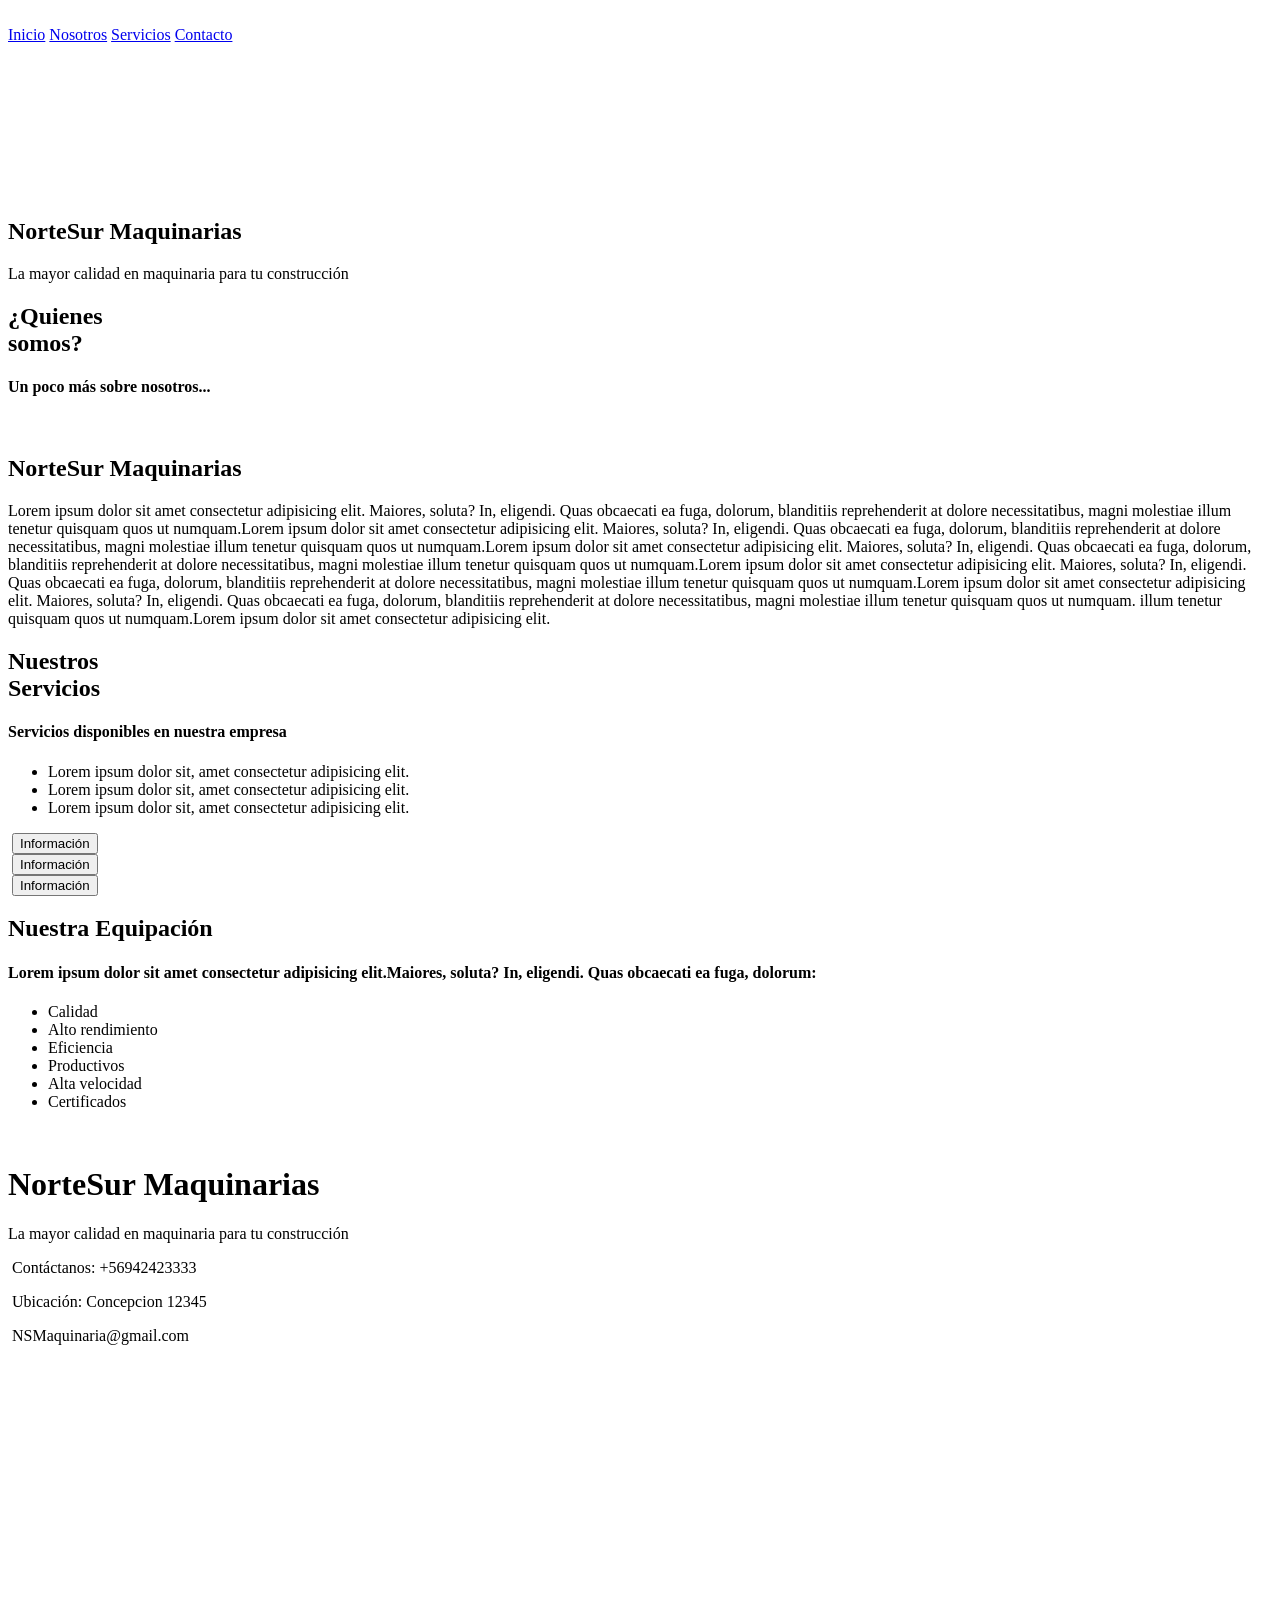
==== base.html @ af2700ed "Add files via upload" ====
<!DOCTYPE html>
<html lang="en">
<head>
    <meta charset="UTF-8">
    <meta name="viewport" content="width=device-width, initial-scale=1.0">
    <title>NorteSur Maquinaria</title>
    <link rel="preconnect" href="https://fonts.googleapis.com">
    <link rel="preconnect" href="https://fonts.gstatic.com" crossorigin>
    <link href="https://fonts.googleapis.com/css2?family=Cuprum:wght@400;700&display=swap" rel="stylesheet">
    <link rel="stylesheet" href="css/style.css">
    <link rel="stylesheet" href="css/normalize.css">
    <link rel="shortcut icon" href="img/nsmaq_white.png" type="image/x-icon">
</head>
<body>
    <header class="header" id="base-header">
        <div class="contenedor">
            <div class="header__contenido">
                <a href="index.html" class="logo centrar-texto">
                    <img class="logo__imagen" src="img/Log_NSMaq_Blanco.png" alt="">
                </a>
                <nav class="nav-bar">
                    <a href="index.html" class="nav-bar__enlaces">Inicio</a>
                    <a href="#nosotros" class="nav-bar__enlaces">Nosotros</a>
                    <a href="#servicio" class="nav-bar__enlaces">Servicios</a>
                    <a href="contacto.html#form-contacto" class="nav-bar__enlaces">Contacto</a> 
                </nav>
            </div>
        </div>
    </header>


    <div class="info-video">
        <video autoplay muted loop class="video-principal">
            <source src="img/video_prueba1.mp4">
        </video>
        <section class="contenido-video"> 
            <h1 class="centrar-texto no-margin">NorteSur <span>Maquinarias</span></h1>
            <p class="no-margin centrar-texto">La mayor calidad en maquinaria para tu construcción</p>  
        </section>
    </div>

    <section class="bg-contenido_body sombra">
        <div class="contenedor sombra transparencia-contenido">
            <main class="contenido-principal" id="contenido-principal">
                <section id="nosotros" class="sobre-nosotros">
                    <div class="titulo-main centrar-texto">
                        <h2 class="scroll-animation--heading_variante">¿Quienes <br>somos?</h2> 
                        <h4 class="scroll-animation--heading_variante no-margin">Un poco más sobre nosotros...</h4>
                        <div class="imagen">
                            <img class="imagen__nosotros" src="img/20201116_170554.jpg" alt=""> 
                        </div>
                    </div>
                    <div class="texto-nosotros centrar-texto">
                        <h2 class="scroll-animation--heading">NorteSur <span class="nosotros-extra">Maquinarias</span></h2>
                        <p  class="scroll-animation">
                            Lorem ipsum dolor sit amet consectetur adipisicing elit. 
                            Maiores, soluta? In, eligendi. Quas obcaecati ea fuga, dolorum, 
                            blanditiis reprehenderit at dolore necessitatibus, magni molestiae 
                            illum tenetur quisquam quos ut numquam.Lorem ipsum dolor sit amet consectetur adipisicing elit. 
                            Maiores, soluta? In, eligendi. Quas obcaecati ea fuga, dolorum, 
                            blanditiis reprehenderit at dolore necessitatibus, magni molestiae 
                            illum tenetur quisquam quos ut numquam.Lorem ipsum dolor sit amet consectetur adipisicing elit. 
                            Maiores, soluta? In, eligendi. Quas obcaecati ea fuga, dolorum, 
                            blanditiis reprehenderit at dolore necessitatibus, magni molestiae 
                            illum tenetur quisquam quos ut numquam.Lorem ipsum dolor sit amet consectetur adipisicing elit. 
                            Maiores, soluta? In, eligendi. Quas obcaecati ea fuga, dolorum, 
                            blanditiis reprehenderit at dolore necessitatibus, magni molestiae 
                            illum tenetur quisquam quos ut numquam.Lorem ipsum dolor sit amet consectetur adipisicing elit. 
                            Maiores, soluta? In, eligendi. Quas obcaecati ea fuga, dolorum, 
                            blanditiis reprehenderit at dolore necessitatibus, magni molestiae 
                            illum tenetur quisquam quos ut numquam.
                            illum tenetur quisquam quos ut numquam.Lorem ipsum dolor sit amet consectetur adipisicing elit.
                        </p>
                    </div>
                </section>
            </main>
        
            <div class="contenido-servicios">
                <section id="servicio" class="servicios">
                    <div class="servicios__titulo titulo-main centrar-texto">
                        <h2 class="scroll-animation--heading_variante" >Nuestros <br> Servicios</h2>
                    </div> 
                    <div class="texto-servicios">
                        <h4 class="centrar-texto">Servicios disponibles en nuestra empresa</h4>
                        <ul class="centrar-texto no-padding ">
                            <li class="scroll-animation--heading">Lorem ipsum dolor sit, amet consectetur adipisicing elit.</li>
                            <li class="scroll-animation--heading">Lorem ipsum dolor sit, amet consectetur adipisicing elit.</li>
                            <li class="scroll-animation--heading">Lorem ipsum dolor sit, amet consectetur adipisicing elit.</li>
                        </ul>
                    </div>
                </section>
                <div class="servicios_imagenes ">
                    <div class="contenido_img">
                        <img class="imagenes-sev btn-abrir-modal scroll-animation--heading_variante" src="img/sev1.png" alt="">
                        <button class="btn-imagen btn-abrir-modal" >Información</button>  
                    </div>
                    <div class="contenido_img">
                        <img class="imagenes-sev btn-abrir-modal scroll-animation--heading_variante" src="img/sev2.png" alt="">
                        <button class="btn-imagen btn-abrir-modal" >Información</button>
                    </div>
                    <div class="contenido_img">
                        <img class="imagenes-sev btn-abrir-modal scroll-animation--heading_variante" src="img/sev3.png" alt="">
                        <button class="btn-imagen btn-abrir-modal" >Información</button>
                    </div>
                </div>

                <dialog  id="modal">
                    <h3 class="centrar-texto no-margin">Bienvenido a nuestros servicios</h3>
                    <p class="centrar-texto">Pulsa en uno de los pdf para tener mas información acerca de cada uno de nuestros servicios y maquinaria disponibles.</p>
    
                    <div class="iconos-pdf">
                        <a href="pdf/PDFprueba.pdf" target="_blank">
                            <img class="imagen-pdf" src="img/archivo-pdf.png" alt="">
                            <p class="centrar-pdf">Servicio 1</p>
                        </a>
                        <a href="pdf/PDFprueba.pdf" target="_blank">
                            <img class="imagen-pdf" src="img/archivo-pdf.png" alt="">
                            <p class="centrar-pdf">Servicio 2</p>
                        </a>
                        <a href="pdf/PDFprueba.pdf" target="_blank">
                            <img class="imagen-pdf" src="img/archivo-pdf.png" alt=""> 
                            <p class="centrar-pdf">Servicio 3</p>
                        </a>
                    </div>
                    <button class="btn-serv" id="btn-cerrar-modal">Salir</button>
                </dialog>  
            </div>
            <section class="equipo">
                <div class="titulo-main centrar-texto">
                    <h2 class="scroll-animation--heading centrar-texto">Nuestra Equipación</h2> 
                    <h4 class="scroll-animation--heading">Lorem ipsum dolor sit amet consectetur adipisicing elit.Maiores, soluta? In, eligendi. Quas obcaecati ea fuga, dolorum: </h4>
                </div>
                <div class="texto-equipo">
                    <ul class="no-margin">
                        <li class="scroll-animation--heading">Calidad</li>
                        <li class="scroll-animation--heading">Alto rendimiento</li>
                        <li class="scroll-animation--heading">Eficiencia</li>
                        <li class="scroll-animation--heading">Productivos</li>
                        <li class="scroll-animation--heading">Alta velocidad</li>
                        <li class="scroll-animation--heading">Certificados</li>
                    </ul>
                </div>
            </section>
        </section>
        </div>
        

    <footer class="footer sombra scroll-animation--heading" id="base-footer">
        <div class="contenedor contenido-footer">
            <div class="footer-contenido centrar-texto">
                <div class="footer-first">
                    <a href="index.html" class="logo centrar-texto">
                        <img class="logo__imagen" src="img/nsmq_black.png" alt="">
                    </a>
                    <h1 class="centrar-texto no-margin">NorteSur <span>Maquinarias</span></h1>
                    <p class="no-margin centrar-texto">La mayor calidad en maquinaria para tu construcción</p> 
                </div>
                <div class="footer-second">
                    <p><img src="img/llamada.png" alt=""> <span>Contáctanos: </span> +56942423333</p>
                    <p><img src="img/mapa.png" alt=""> <span>Ubicación: </span>Concepcion 12345</p>
                    <p class="no-margin"><img src="img/gmail.png" alt=""> NSMaquinaria@gmail.com</p>
                </div>
                <div class="maps-footer">
                    <iframe src="https://www.google.com/maps/embed?pb=!1m18!1m12!1m3!1d3194.3815230507867!2d-73.03175552356878!3d-36.80937657224456!2m3!1f0!2f0!3f0!3m2!1i1024!2i768!4f13.1!3m3!1m2!1s0x9669b44873bb458b%3A0xe1e7c7c4b1509028!2sInmobiliaria%20Lomas%20De%20Bellavista%20S.A.!5e0!3m2!1ses!2scl!4v1699032940633!5m2!1ses!2scl" width="auto" height="250" style="border-style: none; border-radius: 10px;" allowfullscreen="" loading="lazy" referrerpolicy="no-referrer-when-downgrade"></iframe>
                </div>
            </div>
        </div>
    </footer>

    <script src="js/animation.js"></script>
    <script src="js/scroll.js"></script> 
    <script src="js/modal.js"></script> 
</body> 

</html>
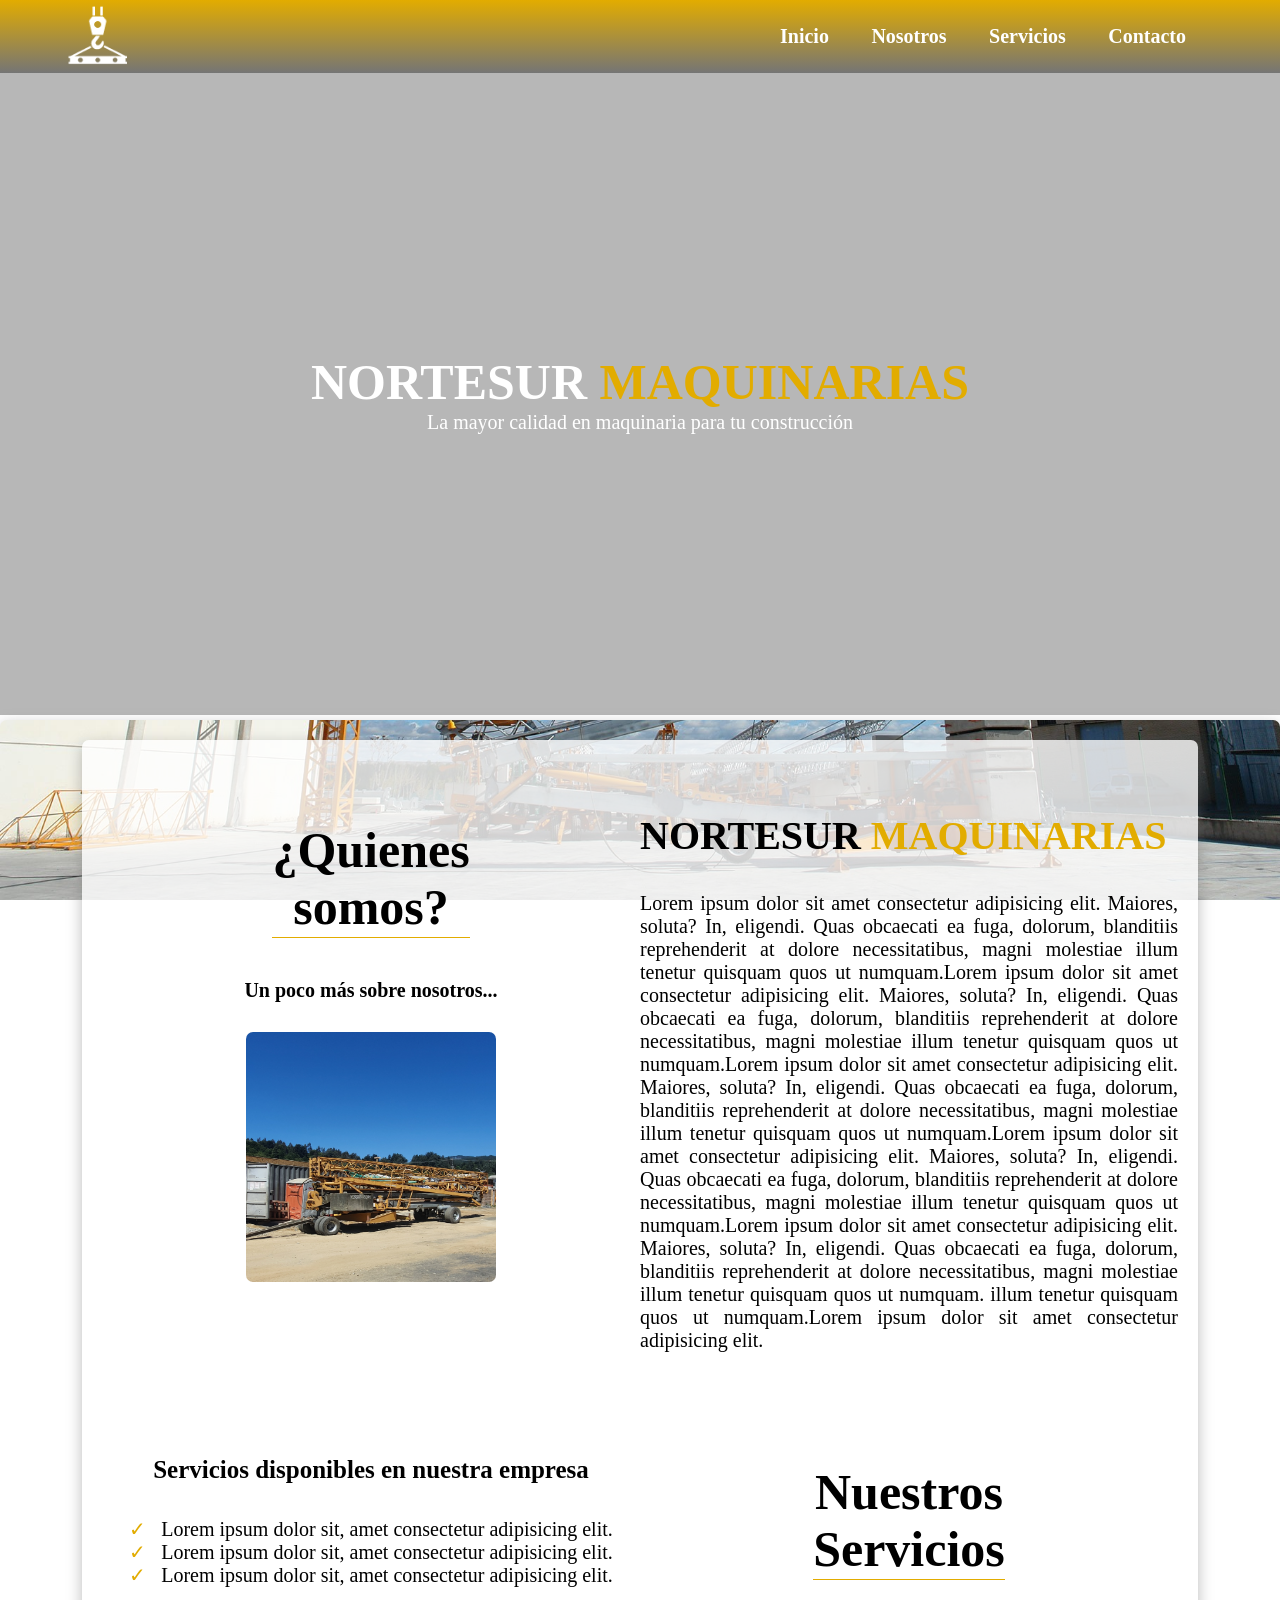
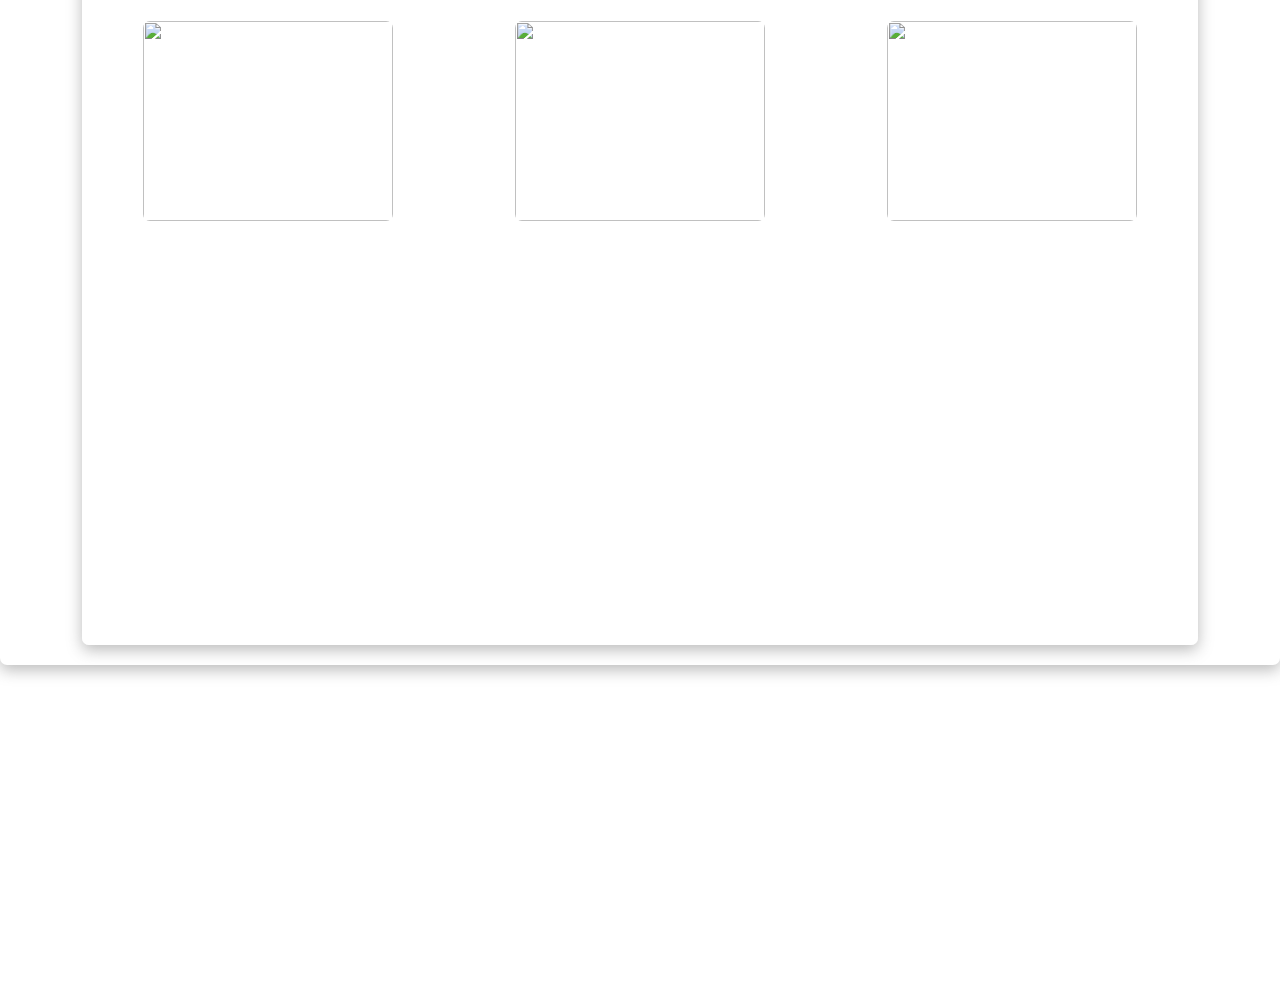
==== commit 88fe8bad: "Update base.html" ====
--- a/base.html
+++ b/base.html
@@ -16,7 +16,7 @@
         <div class="contenedor">
             <div class="header__contenido">
                 <a href="index.html" class="logo centrar-texto">
-                    <img class="logo__imagen" src="img/Log_NSMaq_Blanco.png" alt="">
+                    <img class="logo__imagen_header" src="img/Log_NSMaq_Blanco.png" alt="">
                 </a>
                 <nav class="nav-bar">
                     <a href="index.html" class="nav-bar__enlaces">Inicio</a>
@@ -172,4 +172,4 @@
     <script src="js/modal.js"></script> 
 </body> 
 
-</html> +</html> 
--- a/css/style.css
+++ b/css/style.css
@@ -0,0 +1,700 @@
+:root{
+    --blanco: #FFFFFF;
+    --negro: #000000;
+    --heading: Cuprum;
+    --gris: #757575;
+    --amarillo: #E2AC00 ;
+    --naranjo: #EA6E23;
+    --amarilloV2: rgba(249, 234, 132);
+}
+
+html{
+    font-size: 62.5%;
+    box-sizing: border-box;
+    scroll-behavior: smooth; 
+}
+
+*, *:before, *:after{
+    box-sizing: inherit; 
+}
+
+body{
+    font-family: var(--heading);
+}
+
+.body-index{
+    background:linear-gradient(to bottom, var(--negro), var(--amarillo));
+}
+
+.sombra{
+    -webkit-box-shadow: 0px 5px 15px 0px rgba(112,112,112,0.48);
+    -moz-box-shadow: 0px 5px 15px 0px rgba(112,112,112,0.48);
+    box-shadow: 0px 5px 15px 0px rgba(112,112,112,0.48);
+    background-color: var(--blanco);
+    padding: 2rem;
+    border-radius: .7rem;
+}
+
+/*Global*/
+.contenedor{
+    width: min(90%, 120rem);
+    margin: 0 auto; 
+}
+a{
+    text-decoration: none;
+}
+h2{
+    font-size: 4rem;
+}
+
+h3{
+    font-size: 3.2rem;
+}
+h4{
+    font-size: 2.8rem;
+}
+
+
+/*Utilidades*/
+.centrar-texto{
+    text-align: center;
+}
+
+.no-margin{
+    margin: 0;
+}
+
+.no-padding{
+    padding: 0;
+}
+
+
+/**Header**/
+.header{
+    background:linear-gradient(to bottom, var(--amarillo) , var(--gris));
+    top: 0;
+    position: sticky;
+    z-index: 100;
+}
+
+/*Barra de navegación*/
+
+.header__contenido{
+    display: flex;
+    flex-direction: column;
+}
+
+@media (min-width: 768px) {
+    .header__contenido{
+        display: flex;
+        flex-direction: row;
+        justify-content: space-between;
+        align-items: center;
+    }
+}
+
+.logo__imagen{
+    height: 7rem;
+    width: 17rem;
+}
+.logo__imagen_header{
+    height: 7rem;
+    width: 7rem;
+}
+
+.nav-bar{
+    margin-top: 1rem;
+    border-radius: 2rem;
+    padding: 1rem;
+}
+
+@media (min-width: 768px)  {
+    .nav-bar{
+        margin-top: 0rem;
+    }
+}
+
+.nav-bar__enlaces{
+    display: block;
+    color: var(--blanco);
+    padding: .5rem;
+    font-size: 2rem;
+    font-weight: bold;
+    text-align: center;
+}
+
+.nav-bar__enlaces:hover{
+    color: var(--negro);
+    border-radius: 1rem;
+    transition: .5s;
+    font-size: 2.1rem;
+}
+
+@media (min-width: 768px)  {
+    .nav-bar__enlaces{
+        display: inline;
+        padding: 2rem; }
+}
+
+.titulo-main h2{
+
+    font-weight: bold;
+    border-bottom: solid .1rem;
+    border-color: var(--amarillo);
+    display: inline-block;
+    font-size: 5rem;
+}
+
+
+.sobre-nosotros h4{
+    font-family: var(--heading);
+    font-size: 2rem;
+    
+}
+
+.contenido-principal{
+    margin-top: 2rem;
+}
+
+/**video principal**/
+
+.info-video{
+    position: relative;
+    overflow: hidden;
+    width: 100%;
+    max-height: 80rem;
+}
+
+
+video{
+    width: 100%; 
+}
+
+.contenido-video{
+    position: absolute;
+    top: 0;
+    left: 0;
+    height: 100%;
+    width: 100%;
+    background-color:rgba(112,112,112,0.5); 
+    display: flex;
+    align-items: center;
+    justify-content: center;  
+    flex-direction: column;
+    z-index: 1;
+}
+
+.contenido-video h1{
+    color: var(--blanco);
+    text-transform: uppercase;
+    font-size: 5rem;
+    margin: 0;
+}
+
+.contenido-video span{
+    color: var(--amarillo);
+}
+
+.contenido-video p{
+    color: var(--blanco);
+    font-size: 2rem;
+}
+
+
+/*Sobre nosotros */
+@media (min-width: 768px)  {
+    .sobre-nosotros{
+        display: grid;
+        grid-template-columns: repeat(2,1fr);
+    } 
+}
+
+
+.texto-nosotros{
+    font-size: 2rem;
+    font-family: var(--heading);
+    text-align: justify;
+}
+
+.texto-nosotros h2{
+    text-transform: uppercase;
+    text-align: center;
+}
+
+@media (min-width: 768px)  {
+    .texto-nosotros h2{
+        text-align:left;
+    }
+}
+
+.nosotros-extra{
+    color: var(--amarillo);
+    font-weight: bold;
+}
+
+.imagen{
+    display: flex;
+    align-items: center;
+    justify-content: center;
+    padding-top: 3rem;
+}
+
+.imagen__nosotros{
+    height: 25rem;
+    width: 25rem;
+    border-radius: .7rem;
+} 
+
+
+
+/*Sección servicios*/
+
+.contenido-servicios{
+    margin-top: 5rem;
+}
+
+@media (min-width: 768px)  {
+    .servicios{
+        display: grid;
+        grid-template-columns: repeat(2,1fr);
+    }
+    
+    
+    .texto-servicios{
+        grid-row: 1 / 2;
+    }
+    
+    .servicios__titulo{
+        grid-column: 2 / 3;
+    }
+    
+}
+
+
+.texto-servicios h4{
+    font-family:var(--heading);
+    font-size: 2.5rem;
+    font-weight: bold;
+}
+
+.texto-servicios li{
+    font-size: 2rem;
+    font-family: var(--heading);
+    list-style:none;
+}
+
+.texto-servicios li::before{
+    content: "\2713";
+    color: var(--amarillo);
+    padding-right: 1.5rem;
+}
+
+.imagenes-sev{
+    height: 20rem;
+    width: 25rem;
+    margin: 0 auto;
+    border-radius: .7rem;
+}
+
+.servicios_imagenes{
+    cursor: pointer;
+    display: flex;
+    flex-direction: column;
+    gap:4rem;
+}
+
+@media (min-width: 1040px)  {
+    .servicios_imagenes{
+        display: grid;
+        grid-template-columns: repeat(3,1fr);
+        column-gap: 4rem;
+    }
+}
+
+.contenido_img{
+    display: flex;
+    justify-content: center;
+    align-items: center;
+    flex-direction: column;
+    gap: 1rem;
+    position: relative;
+    overflow: hidden; 
+}
+
+.btn-imagen{
+    position: absolute;
+    font-size: 2rem;
+    opacity: 0;
+    transition: opacity 0.3s ease;
+    font-size: 2rem;
+    cursor: pointer;
+    padding: 2rem;
+    background-color: var(--amarillo);
+    border-style: none;
+    border-radius: .9rem;
+    text-align: center;
+    text-transform: uppercase;
+    font-weight: bold;
+}
+
+.contenido_img:hover .btn-imagen {
+    opacity: 1;
+}
+
+
+.btn-servicios{
+    margin-top: 3rem;
+}
+
+.btn-serv{
+    font-size: 2rem;
+    cursor: pointer;
+    padding: 2rem;
+    background-color: var(--amarillo);
+    border-style: none;
+    border-radius: .9rem;
+    text-align: center;
+    width: 100%;
+    text-transform: uppercase;
+    font-weight: bold;
+}
+@media (min-width: 768px)  {
+    .btn-serv{
+        display: grid;
+        width: auto;
+        margin: 0 auto; 
+    }
+}
+
+.btn-serv:hover{
+    color: var(--blanco);
+    background-color: var(--gris); 
+}
+
+/**SECCION EQUIPO**/
+
+
+.equipo{
+    background-color: rgba(255, 255, 255, .1); 
+    border-radius: 1rem;
+    padding-bottom: 2rem;
+}
+
+.equipo h4{
+    font-size: 2.1rem;
+    font-weight: bold;
+    text-align: justify;
+    padding: 3rem;
+    padding-top: 0;
+    padding-bottom: 0;
+}
+
+.texto-equipo li{
+    font-size: 2rem;
+    font-family: var(--heading);
+    font-weight: normal;
+    list-style: none;
+}
+
+.texto-equipo li::before{
+    content: "\2605";
+    padding-right: 1.5rem;
+    padding-bottom: 1rem;
+    color:var(--naranjo);
+}
+
+
+/**FOOTER**/ 
+.maps-footer{
+    padding-top: 4rem;
+    margin: 0 auto;
+    display: flex;
+    justify-content: center;
+    align-items: center ;
+}
+
+@media (min-width: 768px)  {
+    .maps-footer{
+        padding-top: 0;
+        display: flex;
+        justify-content: center;
+        align-items: center ;
+    }
+}
+
+@media (min-width: 768px)  {
+    .footer-contenido{
+        display: grid;
+        grid-template-columns: repeat(3,1fr);
+        column-gap: 10rem;
+    }
+}
+
+.footer{
+    margin-top: .2rem;
+    background: linear-gradient(to bottom, #EAC16A    , var(--amarilloV2));
+}
+
+.footer-contenido p {
+    font-size: 2rem;
+}
+.footer-contenido p img {
+    padding-top: .3rem;
+    height: 2rem;
+    width: 2rem;
+}
+
+.footer-contenido p span{
+    font-weight: bold;
+    text-transform: uppercase;
+} 
+
+.footer-first h1{
+    font-size: 3rem;
+    text-transform: uppercase;
+    color: var(--blanco);
+}
+
+.footer-first h1 span{
+    color: var(--negro);
+}
+
+.footer-first p{
+    font-size: 2rem;
+}
+
+
+
+
+/**Animaciones**/
+
+@keyframes show {
+    from {
+        opacity: 0;
+        scale: 25%;
+    }
+
+    to {
+        opacity: 1;
+        scale: 100%;
+    }
+}
+
+.imagen__nosotros,.imagenes-sev{
+    view-timeline-name: --image;
+    view-timeline-axis: block;
+
+    animation-timeline: --image;
+    animation-name: show;
+
+    animation-range: entry 25% cover 50%;
+    animation-fill-mode: both;
+}
+
+
+.scroll-animation {
+    opacity: 0;
+    transform: translateY(50px);
+    transition: opacity 1s, transform 1s;
+} 
+
+.scroll-animation--heading {
+    opacity: 0;
+    transform: translateY(50px);
+    transition: opacity 1s, transform 1s; 
+}
+
+.scroll-animation--heading_variante {
+    opacity: 0;
+    transform: translateX(-50px);
+    transition: opacity 1s, transform 1s; 
+}
+
+/**FORMULARIO **/
+.contenido-contacto{
+    margin-top: -6rem;
+}
+
+.formulario{ 
+    width: min(60rem, 100%);
+    padding: 2rem;
+    margin: 0 auto;
+    border-radius: 1rem;
+}
+
+.info-contacto{
+    margin-bottom: 2rem;
+    background-color: rgba(255, 255, 255, .9);
+}
+
+.formulario fieldset {
+    border: none;
+ }
+ 
+ .formulario legend{
+     text-align: center;
+     font-size: 2rem;
+     font-weight: bold;
+     color: var(--amarillo);
+     text-transform: uppercase;
+     margin-bottom: 4rem;
+ }
+ 
+ @media (min-width: 768px)  {
+     .contenedor-campos{
+         display: grid;
+         grid-template-columns: repeat(2,1fr);
+         grid-template-rows: auto auto 20rem;
+         column-gap: 2rem;
+     }
+ }
+ 
+ 
+ .campos{
+    position: relative; 
+    font-size:2rem;
+    margin-bottom: 1rem;
+
+ }
+
+ .campos label{
+    position: absolute;
+    transform-origin: left top;
+    transform: translateY(1rem);
+    top: 0;
+    left: .5rem;
+    color: var(--gris);
+    pointer-events: none;
+    
+}
+
+.input-text:focus + .form_label,
+.input-text:not(:placeholder-shown) + .form_label
+{
+    transform: translateY(-1rem) scale(.7);
+    transform-origin: left top;
+    transition: transform 0.3s ease;
+    color: var(--amarillo);
+ } 
+
+
+ .campos:nth-child(3), 
+ .campos:nth-child(4){
+    grid-column: 1 / 3;  
+ }
+
+ .input-text:nth-child(4){
+    border: solid;
+ }
+
+
+ .campos .input-text{
+    width: 100%;
+    border: none;
+    border-bottom: solid .1rem;
+    border-radius: .5rem;
+    border-color: #D7D3CA ;
+    background-color: transparent;
+    padding: 1.5rem;
+    outline: none;
+    font-size: 1.5rem;
+    margin-bottom: 1rem;
+ }
+
+ .input-text:focus{
+    border-color: var(--amarillo);
+ }
+
+
+
+ .campos textarea{
+    font-size: 1.5rem;
+    height: 10rem; 
+ }
+
+ .btn-enviar{
+    font-size: 2rem;
+    cursor: pointer;
+    padding: 2rem;
+    background-color: var(--amarillo);
+    border-style: none;
+    border-radius: .9rem;
+    text-align: center;
+    width: 100%;
+    text-transform: uppercase;
+    font-weight: bold;
+ }
+
+ @media (min-width: 768px)  {
+    .btn-enviar{
+        width: auto;
+        margin: 0 auto;
+    }
+ }
+
+ .btn-enviar:hover{
+    color: var(--blanco);
+    background-color: var(--gris);
+ }
+
+ /**BACKGROUND BODY**/
+ .bg-contenido_body{
+    margin-top: .5rem;
+    background-image: url(../img/banner4.jpg);
+    background-attachment: fixed;
+    height: auto;
+    background-repeat: no-repeat;
+    background-size: cover;    
+ }
+
+ /**TRANSPARENCIA DE CONTENEDOR DE CONTENIDO PRINCIPAL**/
+ .transparencia-contenido{
+    background-color: rgba(255, 255, 255, .8); 
+ }
+
+
+
+ /**DIALOG-MODAL**/
+
+ #modal{
+    padding: 10rem;
+    border-radius: 1rem;
+    border: none;
+    background-color: rgba(255, 255, 255, 1); 
+ }
+
+ #modal p{
+    font-size: 2rem;
+    color: var(--negro);
+ }
+
+ .imagen-pdf{
+    margin-top: 5rem;
+    height: 6rem;
+    width: 6rem;
+ }
+
+ .iconos-pdf{
+    display: flex;
+    flex-direction: column;
+    align-items: center;
+    justify-content: center;
+ }
+
+ @media (min-width: 768px)  {
+    .iconos-pdf{
+        display: flex;
+        justify-content: space-around; 
+        flex-direction: row;
+     }
+ }
+
+ .centrar-pdf{
+    text-align: center; 
+    margin-bottom: 5rem;
+ }
+
+
+ /**iframe**/
+
+
